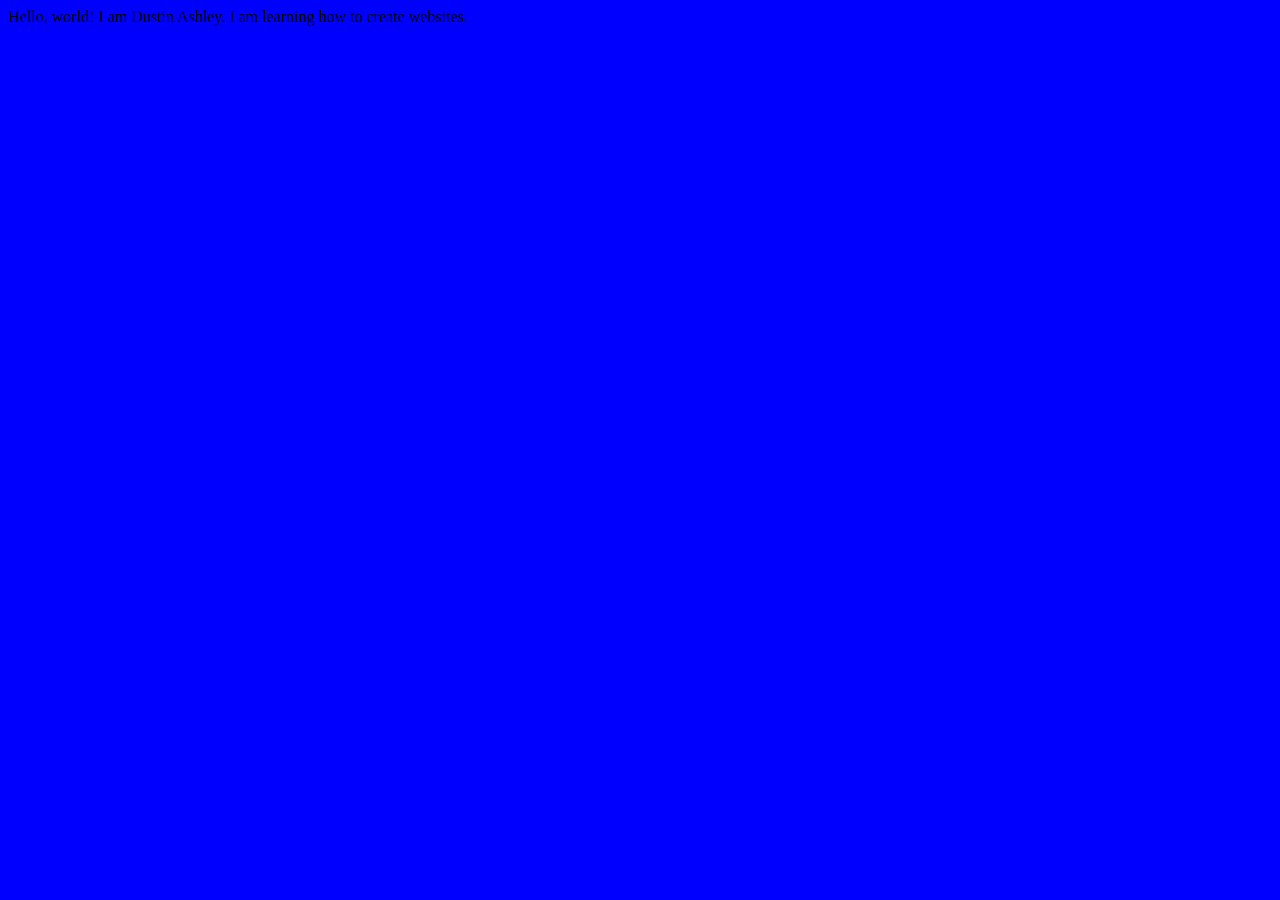
==== index.html @ 9cf79e42 "Add files via upload Add the index.html and style.css file" ====
<!DOCTYPE html>
<html lang="en">
<head>
    <meta charset="UTF-8">
    <meta name="viewport" content="width=device-width, initial-scale=1.0">
    <title>Dustin's First Website</title>
    <link rel="stylesheet" href="styles.css">
</head>
<body>
    Hello, world! I am Dustin Ashley. I am learning how to create websites.
</body>
</html>
---- styles.css ----
body {
    background-color: blue;
}
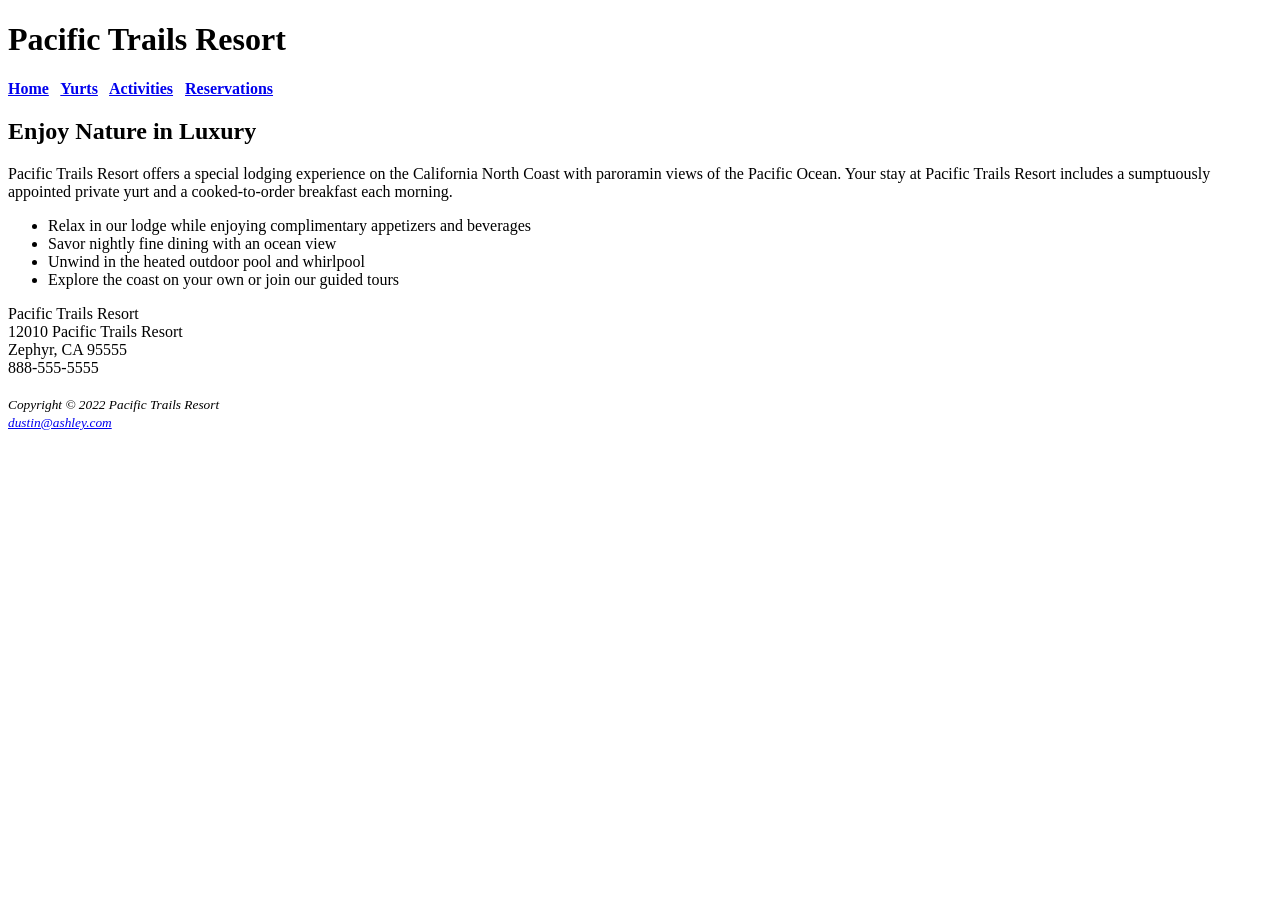
==== commit 060fe7f0: "Add files via upload" ====
--- a/index.html
+++ b/index.html
@@ -1,12 +1,61 @@
 <!DOCTYPE html>
 <html lang="en">
 <head>
+    <title>Pacific Trails Resort</title>
     <meta charset="UTF-8">
-    <meta name="viewport" content="width=device-width, initial-scale=1.0">
-    <title>Dustin's First Website</title>
-    <link rel="stylesheet" href="styles.css">
 </head>
 <body>
-    Hello, world! I am Dustin Ashley. I am learning how to create websites.
+    <header>
+        <h1>
+            Pacific Trails Resort
+        </h1>
+    </header>
+    <nav>
+        <b>
+            <a href="index.html">Home</a> &nbsp;
+            <a href="yurts.html">Yurts</a> &nbsp;
+            <a href="activities.html">Activities</a> &nbsp;
+            <a href="Reservations.html">Reservations</a> &nbsp;
+        </b>
+    </nav>
+    <main>
+        <h2>Enjoy Nature in Luxury</h2>
+        <p>
+            Pacific Trails Resort offers a special lodging experience 
+            on the California North Coast with paroramin views of the 
+            Pacific Ocean. Your stay at Pacific Trails Resort includes 
+            a sumptuously appointed private yurt and a cooked-to-order 
+            breakfast each morning.
+        </p>
+        <ul>
+            <li>
+                Relax in our lodge while enjoying complimentary appetizers 
+                and beverages
+            </li>
+            <li>
+                Savor nightly fine dining with an ocean view
+            </li>
+            <li>
+                Unwind in the heated outdoor pool and whirlpool
+            </li>
+            <li>
+                Explore the coast on your own or join our guided tours
+            </li>
+        </ul>
+        <div>
+            Pacific Trails Resort<br>
+            12010 Pacific Trails Resort<br>
+            Zephyr, CA 95555<br>
+            888-555-5555<br><br>
+        </div>
+    </main>
+    <footer>
+        <i>
+            <small>
+                Copyright &copy; 2022 Pacific Trails Resort<br>
+                <a href="mailto:dustin@ashley.com">dustin@ashley.com</a>
+            </small>
+        </i>
+    </footer>
 </body>
 </html>
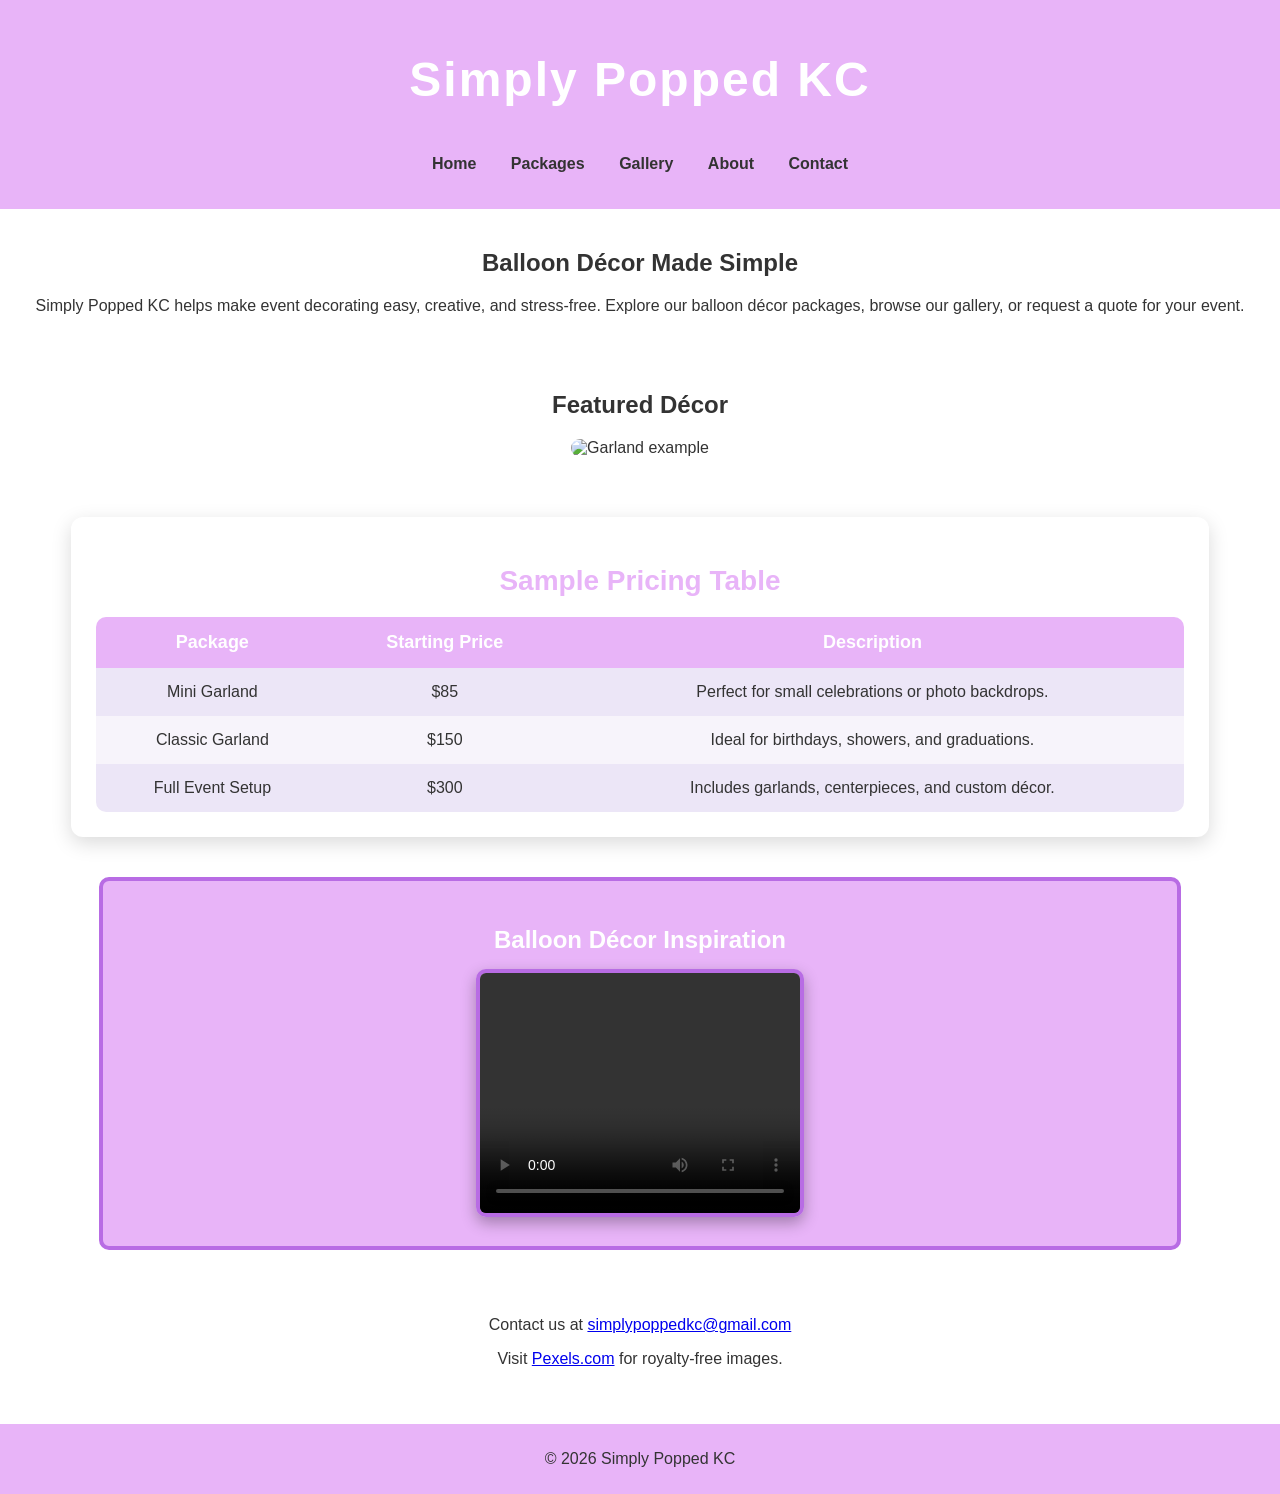
==== commit 78e57aab: "Add files via upload" ====
--- a/index.html
+++ b/index.html
@@ -1,61 +1,84 @@
 <!DOCTYPE html>
 <html lang="en">
 <head>
-    <title>Pacific Trails Resort</title>
     <meta charset="UTF-8">
+    <meta name="description" content="Simply Popped KC - Balloon décor services in Kansas City">
+    <meta name="keywords" content="balloons, décor, Kansas City, events, party planning">
+    <meta name="author" content="Simply Popped KC">
+    <meta name="viewport" content="width=device-width, initial-scale=1.0">
+    <title>Simply Popped KC | Home</title>
+    <link rel="stylesheet" href="style.css">
 </head>
+
 <body>
     <header>
-        <h1>
-            Pacific Trails Resort
-        </h1>
+        <h1>Simply Popped KC</h1>
+        <nav>
+            <ul>
+                <li><a href="index.html">Home</a></li>
+                <li><a href="packages.html">Packages</a></li>
+                <li><a href="gallery.html">Gallery</a></li>
+                <li><a href="about.html">About</a></li>
+                <li><a href="contact.html">Contact</a></li>
+            </ul>
+        </nav>
     </header>
-    <nav>
-        <b>
-            <a href="index.html">Home</a> &nbsp;
-            <a href="yurts.html">Yurts</a> &nbsp;
-            <a href="activities.html">Activities</a> &nbsp;
-            <a href="Reservations.html">Reservations</a> &nbsp;
-        </b>
-    </nav>
+
     <main>
-        <h2>Enjoy Nature in Luxury</h2>
-        <p>
-            Pacific Trails Resort offers a special lodging experience 
-            on the California North Coast with paroramin views of the 
-            Pacific Ocean. Your stay at Pacific Trails Resort includes 
-            a sumptuously appointed private yurt and a cooked-to-order 
-            breakfast each morning.
-        </p>
-        <ul>
-            <li>
-                Relax in our lodge while enjoying complimentary appetizers 
-                and beverages
-            </li>
-            <li>
-                Savor nightly fine dining with an ocean view
-            </li>
-            <li>
-                Unwind in the heated outdoor pool and whirlpool
-            </li>
-            <li>
-                Explore the coast on your own or join our guided tours
-            </li>
-        </ul>
-        <div>
-            Pacific Trails Resort<br>
-            12010 Pacific Trails Resort<br>
-            Zephyr, CA 95555<br>
-            888-555-5555<br><br>
-        </div>
+        <section class="intro">
+            <h2>Balloon Décor Made Simple</h2>
+            <p>Simply Popped KC helps make event decorating easy, creative, and stress‑free. Explore our balloon décor packages, browse our gallery, or request a quote for your event.</p>
+        </section>
+
+        <section class="featured">
+            <h2>Featured Décor</h2>
+           <img src="images/garland-example.jpeg"
+            alt="Garland example"
+            class="feature-img">
+        </section>
+
+        <section class="pricing-table">
+            <h2>Sample Pricing Table</h2>
+            <table>
+                <tr>
+                    <th>Package</th>
+                    <th>Starting Price</th>
+                    <th>Description</th>
+                </tr>
+                <tr>
+                    <td>Mini Garland</td>
+                    <td>$85</td>
+                    <td>Perfect for small celebrations or photo backdrops.</td>
+                </tr>
+                <tr>
+                    <td>Classic Garland</td>
+                    <td>$150</td>
+                    <td>Ideal for birthdays, showers, and graduations.</td>
+                </tr>
+                <tr>
+                    <td>Full Event Setup</td>
+                    <td>$300</td>
+                    <td>Includes garlands, centerpieces, and custom décor.</td>
+                </tr>
+            </table>
+        </section>
+
+        <section class="video-section">
+            <h2>Balloon Décor Inspiration</h2>
+            <video width="320" height="240" controls>
+                <source src="videos/sample.mp4" type="video/mp4">
+                Your browser does not support the video tag.
+            </video>
+        </section>
+
+        <section class="links">
+            <p>Contact us at <a href="mailto:simplypoppedkc@gmail.com">simplypoppedkc@gmail.com</a></p>
+            <p>Visit <a href="https://www.pexels.com" target="_blank">Pexels.com</a> for royalty‑free images.</p>
+        </section>
     </main>
+
     <footer>
-        <i>
-            <small>
-                Copyright &copy; 2022 Pacific Trails Resort<br>
-                <a href="mailto:dustin@ashley.com">dustin@ashley.com</a>
-            </small>
-        </i>
+        <p>&copy; 2026 Simply Popped KC</p>
     </footer>
 </body>
-</html>+</html>
--- a/style.css
+++ b/style.css
@@ -0,0 +1,203 @@
+:root {
+    --primary: #e8b4f8;
+    --secondary: #ffffff;
+    --accent: #b86ce4;
+    --text-dark: #333333;
+    --text-light: #ffffff;
+}
+
+body {
+    font-family: Arial, sans-serif;
+    margin: 0;
+    background-color: var(--secondary);
+    color: var(--text-dark);
+}
+
+header {
+    background-color: var(--primary);
+    padding: 20px;
+    text-align: center;
+}
+
+nav ul {
+    list-style: none;
+    padding: 0;
+}
+
+nav ul li {
+    display: inline-block;
+    margin: 0 15px;
+}
+
+nav ul li a {
+    text-decoration: none;
+    color: var(--text-dark);
+    font-weight: bold;
+}
+
+.intro, .featured, .pricing-table, .video-section, .links {
+    padding: 20px;
+    text-align: center;
+}
+
+.feature-img {
+    width: 300px;
+    border-radius: 10px;
+}
+
+table {
+    width: 80%;
+    margin: 0 auto;
+    border-collapse: collapse;
+}
+
+table, th, td {
+    border: 1px solid #999;
+}
+
+th, td {
+    padding: 10px;
+}
+
+footer {
+    background-color: var(--primary);
+    text-align: center;
+    padding: 10px;
+    margin-top: 20px;
+}
+.gallery-grid {
+    display: grid;
+    grid-template-columns: repeat(2, 1fr);
+    gap: 20px;
+    max-width: 1000px;
+    margin: 30px auto;
+    padding: 20px;
+}
+.gallery-grid img {
+    width: 100%;
+    height: 350px;
+    object-fit: cover;
+    border-radius: 10px;
+}
+/* ========================= */
+/*      VIDEO SECTION        */
+/* ========================= */
+
+.video-section {
+    background-color: var(--primary); /* Chiefs red or your lavender if unchanged */
+    padding: 25px;
+    margin: 30px auto;
+    text-align: center;
+    border-radius: 10px;
+    width: 80%;
+    color: var(--text-light);
+    border: 4px solid var(--accent); /* gold or purple accent */
+}
+
+.video-section h2 {
+    margin-bottom: 15px;
+    color: var(--text-light);
+}
+
+video {
+    border: 4px solid var(--accent);
+    border-radius: 10px;
+    box-shadow: 0 6px 15px rgba(0,0,0,0.3);
+    transition: transform 0.3s ease, box-shadow 0.3s ease;
+}
+
+video:hover {
+    transform: scale(1.03);
+    box-shadow: 0 10px 25px rgba(0,0,0,0.35);
+}
+/* ========================= */
+/*      PRICING TABLE        */
+/* ========================= */
+
+.pricing-table {
+    width: 85%;
+    margin: 40px auto;
+    background-color: var(--secondary);
+    padding: 25px;
+    border-radius: 12px;
+    box-shadow: 0 6px 20px rgba(0,0,0,0.15);
+}
+
+.pricing-table h2 {
+    color: var(--primary);
+    margin-bottom: 20px;
+    font-size: 28px;
+}
+
+table {
+    width: 100%;
+    border-collapse: collapse;
+    border-radius: 10px;
+    overflow: hidden;
+}
+
+th {
+    background-color: var(--primary);
+    color: var(--text-light);
+    padding: 15px;
+    font-size: 18px;
+}
+
+td {
+    padding: 15px;
+    background-color: #f7f4fb;
+    color: var(--text-dark);
+    font-size: 16px;
+}
+
+tr:nth-child(even) td {
+    background-color: #ece6f7;
+}
+
+table, th, td {
+    border: none;
+}
+
+tr:hover td {
+    background-color: var(--accent);
+    color: var(--text-light);
+    transition: 0.3s ease;
+}
+/* ========================= */
+/*   BALLOON POP ANIMATION   */
+/* ========================= */
+
+header h1 {
+    font-size: 48px;
+    font-weight: bold;
+    color: var(--text-light);
+    letter-spacing: 2px;
+    animation: balloonPop 2s ease-in-out infinite;
+    display: inline-block;
+}
+
+/* Balloon Pop Keyframes */
+@keyframes balloonPop {
+    0% {
+        transform: scale(1);
+        text-shadow: 0 0 0 rgba(0,0,0,0.2);
+    }
+    30% {
+        transform: scale(1.15);
+        text-shadow: 0 8px 15px rgba(0,0,0,0.25);
+    }
+    50% {
+        transform: scale(1.25);
+        text-shadow: 0 12px 25px rgba(0,0,0,0.35);
+    }
+    60% {
+        transform: scale(1.1);
+    }
+    70% {
+        transform: scale(1.3);
+    }
+    100% {
+        transform: scale(1);
+        text-shadow: 0 0 0 rgba(0,0,0,0.2);
+    }
+}
